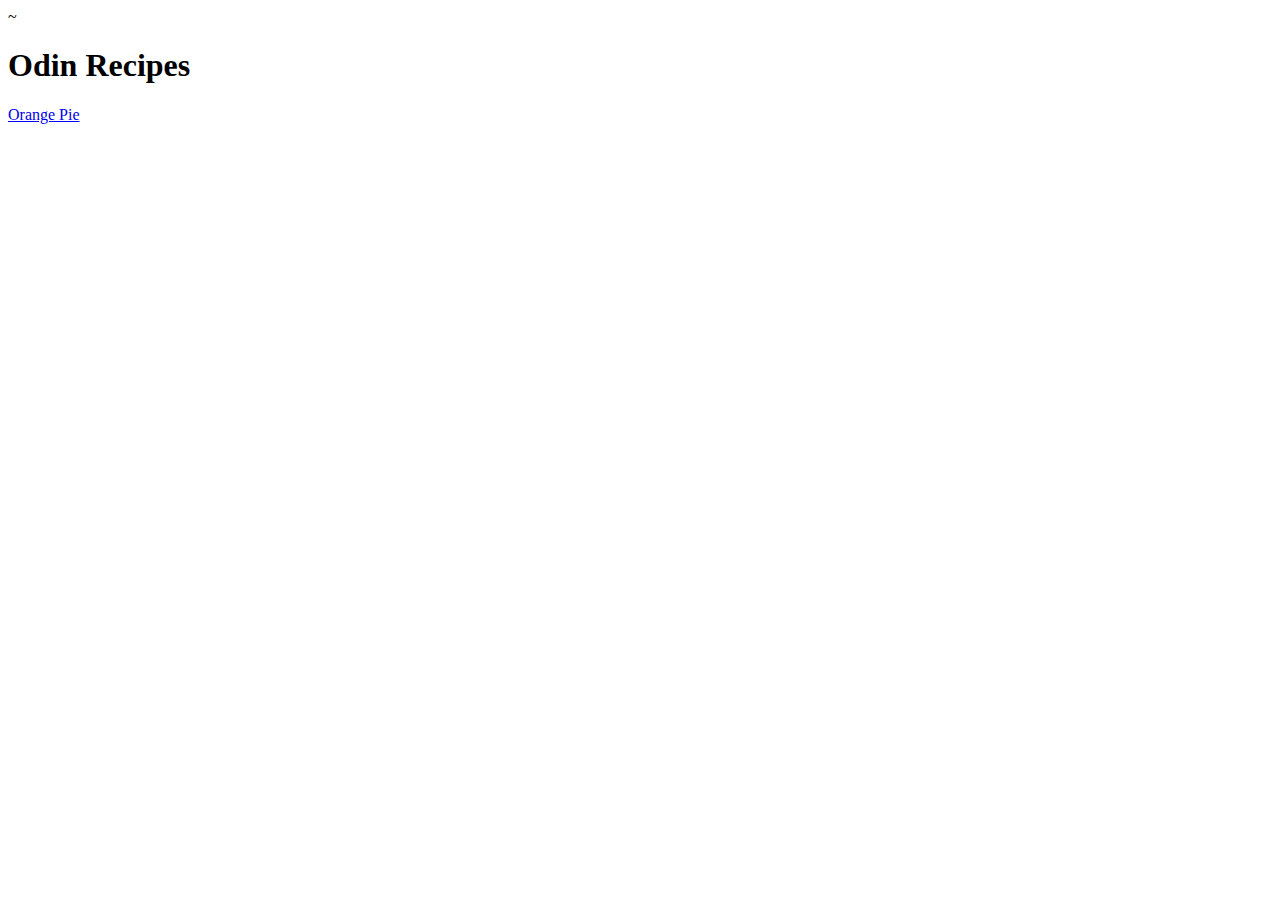
==== index.html @ 9546a9d9 "Add link to orange-pie.html Added link to orange pie recipe page to index.html" ====
~<!DOCTYPE html>
<html lang="en">
<head>
    <meta charset="UTF-8">
    <meta name="viewport" content="width=device-width, initial-scale=1.0">
    <title>Home</title>
</head>
<body>
    <h1>Odin Recipes</h1>
    <a href="recipes/orange-pie.html">Orange Pie</a>
</body>
</html>
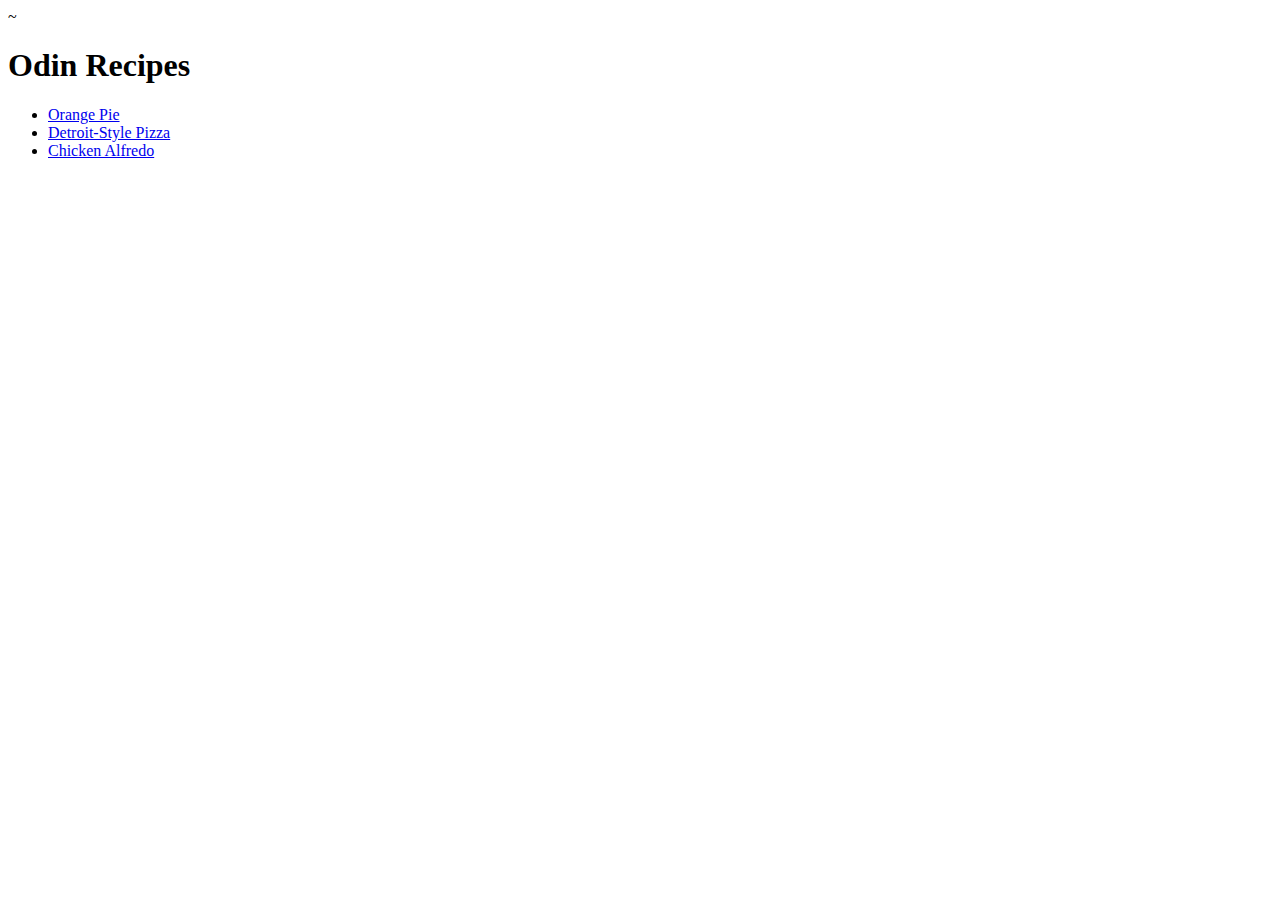
==== commit f0b54015: "Change page link structure for index.html Changed link structure to unordered list. Added detroit-pi" ====
--- a/index.html
+++ b/index.html
@@ -7,6 +7,10 @@
 </head>
 <body>
     <h1>Odin Recipes</h1>
-    <a href="recipes/orange-pie.html">Orange Pie</a>
+    <ul>
+    <li><a href="recipes/orange-pie.html">Orange Pie</a></li>
+    <li><a href="recipes/detroit-pizza.html">Detroit-Style Pizza</a></li>
+    <li><a href="recipes/chicken-alfredo.html">Chicken Alfredo</a></li>
+    </ul>
 </body>
 </html>